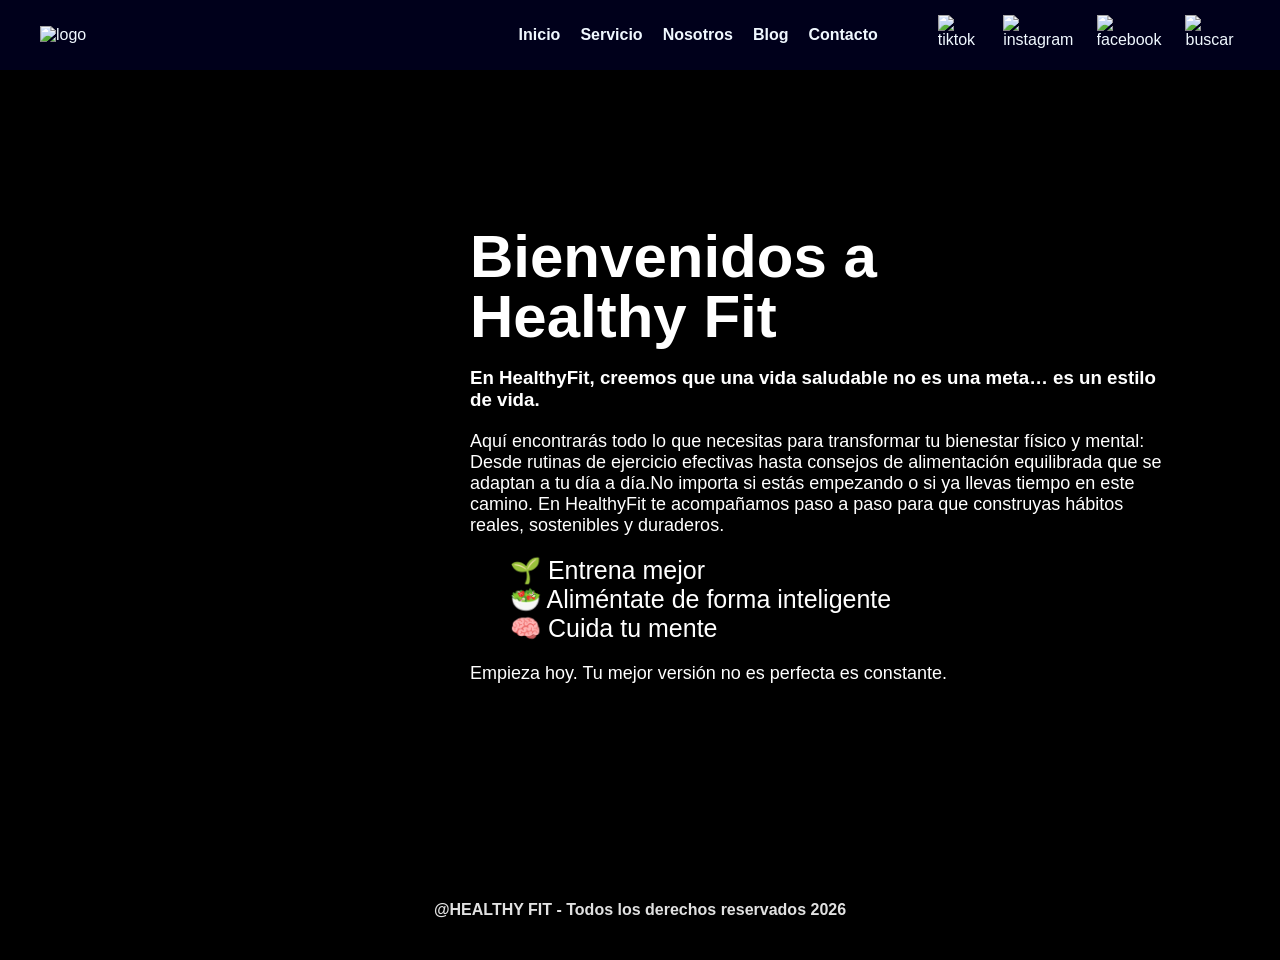
==== index.html @ 71a9d8cb "Add files via upload" ====
<!DOCTYPE html>
<html lang="es">
<head>
    <meta charset="UTF-8">
    <meta name="viewport" content="width=device-width, initial-scale=1.0">
    <link rel="stylesheet" href="estilos.css">
    <title>HealthyFit</title>
</head>
<body>

  <header class="cabecera">
    <div class="logo">
      <img src="imagenes/logo.png" alt="logo">
    </div>
    <nav class="menu"> 
        <ul>
            <li><a href="index.html">Inicio</a></li>
            <li><a href="servicio.html" target="contenidoframe">Servicio</a></li>
            <li><a href="nosotros.html" target="contenidoframe">Nosotros</a></li>
            <li><a href="blog.html" target="contenidoframe">Blog</a></li>
            <li><a href="contacto.html" target="contenidoframe">Contacto</a></li>
      <ul>
      </nav>
  <div class="redes">
    <img src="Imagenes/íconos/tiktok.png" alt="tiktok">
    <img src="Imagenes/íconos/instagram.png" alt="instagram">
    <img src="Imagenes/íconos/facebook.png" alt="facebook">
    <img src="Imagenes/íconos/buscar.png" alt="buscar">
  </div>
   </header>
<div class="contenido">
 <iframe name="contenidoframe" src="inicio-portada.html"></iframe>
</div>
    <footer class="pie-de-pagina">
<p>@HEALTHY FIT - Todos los derechos reservados 2026</p>
    </footer>
   </body>
</html>
---- estilos.css ----
*{
    margin: 0;
font-family: Arial, Helvetica, sans-serif;
}
body{
background-color: black;
}
/*********************************************
AQUÍ PERSONALIZO LA CABECERA
*********************************************/
.cabecera{
    background-color: rgb(0, 0, 27);
    color: aliceblue;
    display: flex;
    align-items: center;
    padding: 15px 40px;
}
.logo{
    width: 500px;
}
.logo img{
    height: 100px;
}
.menu ul{
    display: flex;
    list-style: none;
    gap: 20px
}
.menu a{
    color: aliceblue;
    text-decoration: none;
    font-weight: bold;
}
.menu a:hover{
    color: #f80;
}
.redes{
    display: flex;
    gap: 20px;
    margin-left: auto;
}
.redes img{
    height: 40px;
}
.contenido{
    background-color: #f80;
    width: 100%;
    height: calc(100vh - 110px)
}
iframe{
    width: 100%;
    height: 100%;
    border: none;
}
.pie-de-pagina{
    background-color:rgb(0, 0, 0);
    color: rgb(225, 225, 225);
    text-align: center;
    height: 100px;
    font-weight: bolder;
    align-content: center;
}
/*********************************************
AQUÍ PERSONALIZO LA PORTADA
*********************************************/
.portada{
    height: 100vh;
   background-image: url("Imagenes/portada.jpeg");
   background-size: cover;
  background-position: top;
  background-repeat: no-repeat;
  position: relative;
}
.portada_texto{
    position: absolute;
    top: 50%;
    right: 60px;
    transform: translateY(-50%);
    width: 700px;
    color: white;
    padding: 50px;
}
.portada_texto h1{
    font-size: 60px;
    line-height: 1;
    margin-bottom: 20px;
}
.portada_texto h3{
      margin-bottom: 20px;
      font-weight: 600px;
}
.portada_texto p{
    font-size: 18px;
    margin-bottom: 20px;
}
.beneficios{
    list-style: none;
    margin-bottom: 20px;
}
.beneficios li{
    font-size: 25PX;
}
/*********************************************
AQUÍ PERSONALIZO LA SECCIÓN DE SERVICIOS
*********************************************/
.servicio-body{
    background-image: url("Imagenes/servicios/fondo-servicios.jpeg");
    background-size: cover;
    background-position: center;
    background-repeat: no-repeat;
    min-height: 100vh;
}
.servicio_seccion h1{
    background-color: #f80;
    color: white;
    padding: 20px 50px;
    border-radius: 30px;
    display: inline-block;
    margin-bottom: 10PX;
}
.elemento_servicio img{
    width: 200px;
    height: 200px;
    object-fit: cover;
    border-radius: 50%;
    border: 3px solid #f80;
}
.servicio_seccion h2{
     background-color: rgb(255, 255, 255);
    color: #f80;
    padding: 10px 30px;
    border-radius: 30px;
    display: inline-block;
}
.servicio_grilla{
    display: grid;
    grid-template-columns: repeat(3,1fr);
    margin-bottom: 30px;
} 
.servicio_seccion{
    text-align: center;
    margin-top: 50px;
} 
/*********************************************
AQUÍ PERSONALIZO LA SECCIÓN DE NOSOTROS
*********************************************/
 .cabecera_nosotros{
    position: relative;
    width: 100%;
 } 
 .cabecera_nosotros img{
width: 100%;
 }
 .cabecera_nosotros h1{
    position: absolute;
    top: 25%;
    color: #f80;
    font-size: 80px;
    padding-left: 80px;
    font-weight: 800;
 }
 .equipo{
    color: white;
    display: flex;
    gap: 40px;
    align-items: center;
    padding: 10px 100px;
 }
 .equipo img{
width: 300px;
border-radius: 20px;
border: #f80 solid 2px;
 }
 .equipo p{
    padding-left: 100px;
    text-align: justify;
    font-size: larger;
 }
 .mis_vis{
    display: grid;
    text-align: center;
    grid-template-columns: 1fr 1fr;
    color: white;
    padding: 10px 100px;
   gap: 80px;
 }
 .bloque h3{
    color: #f80;
 }
 .bloque p{
    text-align: justify;
    font-size: larger;
 }
 /*********************************************
AQUÍ PERSONALIZO LA SECCIÓN DE BLOG
*********************************************/
.blog{
    background-color: rgb(255, 255, 255);
    display: grid;
    grid-template-columns: 1fr 1fr;
    gap: 80px;
    padding: 50px;
    padding-right: 200px;
    padding-left: 200px;
}
.blog img{
    width: 400px;
    height: 250px;
    object-fit: cover;
    border-radius: 20px;
    border: #f80 solid 2px;
}
.imagenL{
    text-align: right;
    align-content: center;

}
.imagenR{
    text-align: left;
    align-content: center;
}
.post{
    display: flex;
    flex-direction: column;
    text-align: center;
    padding: 15px;
}
.post h3{
    color: #f80;
margin-bottom: 20px;
font-size: 30px;
}
.post p{
    text-align: justify;
}
/*********************************************
AQUÍ PERSONALIZO LA SECCIÓN DE CONTACTO
*********************************************/
.contacto{
    min-height: 100vh;
    background-image: url(Imagenes/contacto.jpeg);
    display: flex;
    flex-direction: column;
    color: white;
    background-size: cover;
}
.contacto h1{
    font-size: 70px;
    padding-top: 40px;
}
.contacto_contenedor{
    text-align: center;
    width: 500px;
}
.contacto_formulario{
    padding-left: 80px;
    padding-top: 20px;
    display: flex;
    flex-direction: column;
    gap: 50px;
}
.contacto_formulario input,
.contacto_formulario select{
    border-radius: 40px;
    padding: 20px;
    border: 3px solid white;
    color: white;
    background: transparent;
    outline: none;
}
.contacto_formulario input::placeholder{
   color:white
}
.contacto_formulario option{
    color: black
}
.contacto_formulario button{
    align-self: center;
    padding: 15px;
    width: 300px;
    border: 2px solid white;
    border-radius: 20px;
    background-color: #f80;
    color: white;
    font-size: 18px; 
}
.contacto_formulario button img{
    width: 20px;
}
/*********************************************
AQUÍ AGO LA WEB RESPONSIVE PARA CELULARES
*********************************************/

@media (max-width: 768px){
/*RESPONSIVO PORTADA*/
.cabecera{
    flex-direction: column;
}
.menu ul{
    flex-direction: column;
}
.redes{
    margin-left: 0;
}
.portada{
height: auto;
padding: 10px 20px;
}
.portada_texto{
    transform: none;
position: static;
width: 100% 20px;
text-align: center;
}
/*RESPONSIVO SERVICIOS*/
.servicio_grilla{
    grid-template-columns: 1fr;
    gap: 30PX;
}
/*RESPONSIVO NOSOTROS*/
.equipo{
    flex-direction: column;
}
.equipo p{
    padding: 20px 20px;
}
.mis_vis{
grid-template-columns: 1fr;
}
.equipo img{
width: 100%;
}
.cabecera_nosotros h1{
  padding-left: 20%;
}
/*RESPONSIVO BLOG*/
.blog{
    grid-template-columns: 1fr;
}
.contacto{
    align-items: center;
}
}
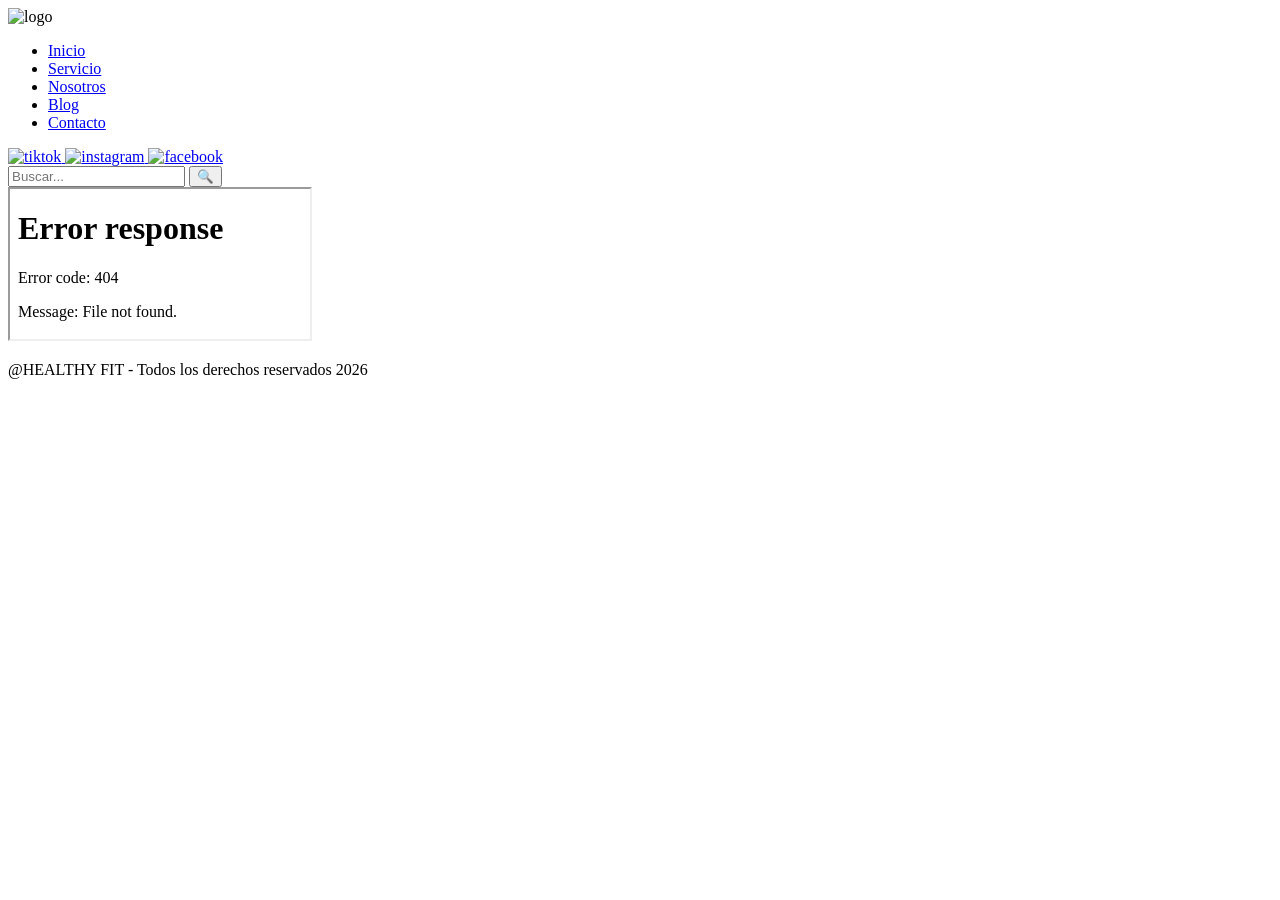
==== commit cda64d36: "Add files via upload" ====
--- a/index.html
+++ b/index.html
@@ -21,12 +21,23 @@
             <li><a href="contacto.html" target="contenidoframe">Contacto</a></li>
       <ul>
       </nav>
-  <div class="redes">
-    <img src="Imagenes/íconos/tiktok.png" alt="tiktok">
-    <img src="Imagenes/íconos/instagram.png" alt="instagram">
-    <img src="Imagenes/íconos/facebook.png" alt="facebook">
-    <img src="Imagenes/íconos/buscar.png" alt="buscar">
-  </div>
+ <div class="redes">
+    <a href="https://www.tiktok.com" target="_blank">
+        <img src="Imagenes/íconos/tiktok.png" alt="tiktok">
+    </a>
+
+    <a href="https://www.instagram.com" target="_blank">
+        <img src="Imagenes/íconos/instagram.png" alt="instagram">
+    </a>
+
+    <a href="https://www.facebook.com" target="_blank">
+        <img src="Imagenes/íconos/facebook.png" alt="facebook">
+    </a>
+<div class="buscador">
+    <input type="text" id="buscarInput" placeholder="Buscar...">
+    <button onclick="buscar()">🔍</button>
+</div>
+</div>
    </header>
 <div class="contenido">
  <iframe name="contenidoframe" src="inicio-portada.html"></iframe>
@@ -34,5 +45,22 @@
     <footer class="pie-de-pagina">
 <p>@HEALTHY FIT - Todos los derechos reservados 2026</p>
     </footer>
+    <script>
+function buscar() {
+    let texto = document.getElementById("buscarInput").value.toLowerCase();
+
+    if (texto.includes("servicio")) {
+        document.getElementsByName("contenidoframe")[0].src = "servicio.html";
+    } else if (texto.includes("blog")) {
+        document.getElementsByName("contenidoframe")[0].src = "blog.html";
+    } else if (texto.includes("contacto")) {
+        document.getElementsByName("contenidoframe")[0].src = "contacto.html";
+    } else if (texto.includes("nosotros")) {
+        document.getElementsByName("contenidoframe")[0].src = "nosotros.html";
+    } else {
+        alert("No se encontró resultado");
+    }
+}
+</script>
    </body>
 </html>
